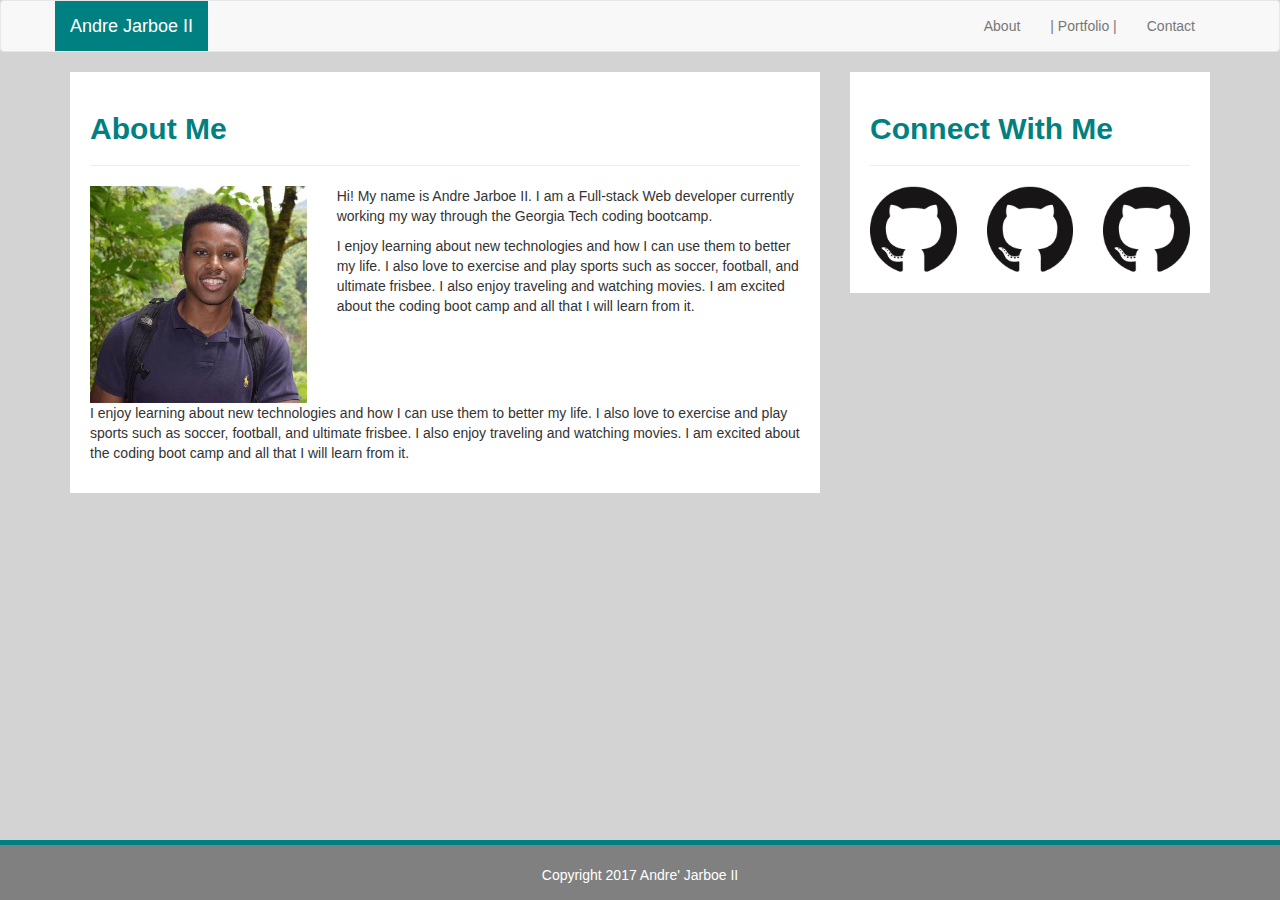
==== index.html @ 0be6253d "index page fixes: navbar, sticky footer" ====
<!DOCTYPE html>
<html lang="en">
<head>
    <meta charset="UTF-8">
    <meta name="viewport" content="width=device-width, initial-scale=1.0">
    <meta http-equiv="X-UA-Compatible" content="ie=edge">
    <title>Andre's Portfolio</title>

    <link rel="stylesheet" href="./assets/css/reset.css">
    
    <!-- Latest compiled and minified CSS -->
    <link rel="stylesheet" href="https://maxcdn.bootstrapcdn.com/bootstrap/3.3.7/css/bootstrap.min.css" integrity="sha384-BVYiiSIFeK1dGmJRAkycuHAHRg32OmUcww7on3RYdg4Va+PmSTsz/K68vbdEjh4u" crossorigin="anonymous">

    <link rel="stylesheet" href="./assets/css/style.css">
</head>
<body>
    <div id="wrap">
    <nav class="navbar navbar-default">
        <div class="container">
            <!-- Brand and toggle get grouped for better mobile display -->
            <div class="navbar-header">
                <button type="button" class="navbar-toggle collapsed" data-toggle="collapse" data-target="#bs-example-navbar-collapse-1" aria-expanded="false">
                    <span class="sr-only">Toggle navigation</span>
                    <span class="icon-bar"></span>
                    <span class="icon-bar"></span>
                    <span class="icon-bar"></span>
                </button>
                <a class="navbar-brand" href="#">Andre Jarboe II</a>
            </div>
        
            <!-- Collect the nav links, forms, and other content for toggling -->
            <div class="collapse navbar-collapse" id="bs-example-navbar-collapse-1">
            <ul class="nav navbar-nav navbar-right">
                <li><a href="./about.html">About</a></li>
                <li><a href="./portfolio.html">| Portfolio |</a></li>
                <li><a href="./contact.html">Contact</a></li>
            </ul>
            </div><!-- /.navbar-collapse -->
        </div><!-- /.container-fluid -->
    </nav>

    <div class="container">
        <div class="row">
            <div class="col-md-8">
                <div class="content-box">
                    <div class="row">
                        <div class="col-md-12">
                            <h1>About Me</h1>
                            <hr />
                        </div>
                    </div>
                    <div class="row">
                        <div class="col-md-4">
                            <img src="./assets/images/profile.jpg" alt="" class="img-responsive" />
                        </div>
                        <div class="col-md-8">
                            <p>
                                    Hi! My name is Andre Jarboe II. I am a Full-stack Web developer currently working my way through the Georgia Tech coding bootcamp.
                            </p>
                            <p>
                                    I enjoy learning about new technologies and how I can use them to better my life. I also love to exercise and play sports such as soccer, football, and ultimate frisbee. I also enjoy traveling and watching movies. I am excited about the coding boot camp and all that I will learn from it.
                            </p>
                        </div>
                    </div>
                    <div class="row">
                        <div class="col-md-12">
                            <p>
                                I enjoy learning about new technologies and how I can use them to better my life. I also love to exercise and play sports such as soccer, football, and ultimate frisbee. I also enjoy traveling and watching movies. I am excited about the coding boot camp and all that I will learn from it.
                            </p>
                        </div>
                    </div>
                </div>
            </div>
            <div class="col-md-4">
                <div class="content-box">
                    <div class="row">
                        <div class="col-md-12">
                            <h1>Connect With Me</h1>
                            <hr />
                        </div>
                    </div>
                    <div class="row">
                        <div class="col-md-4">
                            <a href="">
                                <img class="img-responsive" src="./assets/images/github.png" alt="">
                            </a>
                        </div>
                        <div class="col-md-4">
                            <a href="">
                                <img class="img-responsive" src="./assets/images/github.png" alt="">
                            </a>
                        </div>
                        <div class="col-md-4">
                            <a href="">
                                <img class="img-responsive" src="./assets/images/github.png" alt="">
                            </a>
                        </div>
                    </div>
                </div>
            </div>
        </div>
    </div>
    </div>
    <!-- FOOTER -->
    <footer>
        <div class="container">
            <div class="row">
                <div class="col-md-12">
                    <p>Copyright 2017 Andre' Jarboe II</p>
                </div>
            </div>
        </div>
    </footer>

  
</body>
</html>
---- assets/css/style.css ----
/* Sticky footer styles
-------------------------------------------------- */

html,
body {
  height: 100%;
  /* The html and body elements cannot have any padding or margin. */
}

/* Wrapper for page content to push down footer */
#wrap {
  min-height: 100%;
  height: auto;
  /* Negative indent footer by its height */
  margin: 0 auto -60px;
  /* Pad bottom by footer height */
  padding: 0 0 60px;
}
body{
    background: lightgrey;
}

.navbar-default .navbar-brand{
    margin-left: 0px;
}

h1{
    font-size: 30px;
    color: teal;
    font-weight: bold;
}



.navbar-default .navbar-brand {
    color: white;
    background: teal;
}


.content-box{
    background: white;
    padding: 20px;
}

/* FOOTER */
footer{
    background: gray;
    height: 60px;
    border-top: 5px solid teal;
    color: white;
    text-align: center;
    padding: 20px 0;
}
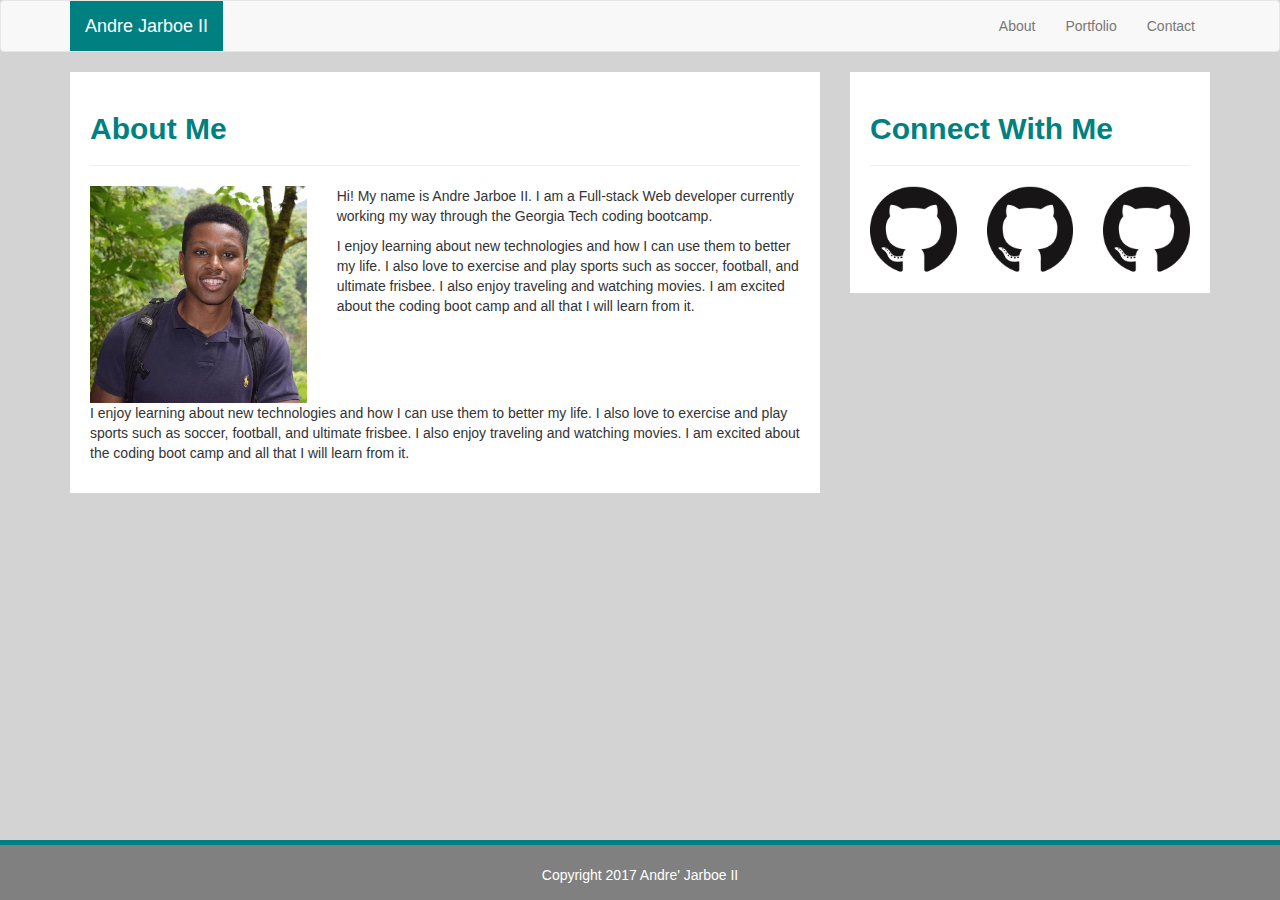
==== commit fd809aa8: "fixed about links" ====
--- a/index.html
+++ b/index.html
@@ -31,8 +31,8 @@
             <!-- Collect the nav links, forms, and other content for toggling -->
             <div class="collapse navbar-collapse" id="bs-example-navbar-collapse-1">
             <ul class="nav navbar-nav navbar-right">
-                <li><a href="./about.html">About</a></li>
-                <li><a href="./portfolio.html">| Portfolio |</a></li>
+                <li><a href="./index.html">About</a></li>
+                <li><a href="./portfolio.html" class="">Portfolio</a></li>
                 <li><a href="./contact.html">Contact</a></li>
             </ul>
             </div><!-- /.navbar-collapse -->
--- a/assets/css/style.css
+++ b/assets/css/style.css
@@ -24,6 +24,10 @@
     margin-left: 0px;
 }
 
+.bars{
+    border-left: 2px solid black;
+}
+
 h1{
     font-size: 30px;
     color: teal;
@@ -35,6 +39,10 @@
 .navbar-default .navbar-brand {
     color: white;
     background: teal;
+}
+
+.navbar-brand{
+    margin-left: 0px;
 }
 
 
@@ -53,3 +61,9 @@
     padding: 20px 0;
 }
 
+@media (min-width: 768px){
+    .navbar>.container .navbar-brand, 
+    .navbar>.container-fluid .navbar-brand {
+        margin-left: 0px;
+    }
+}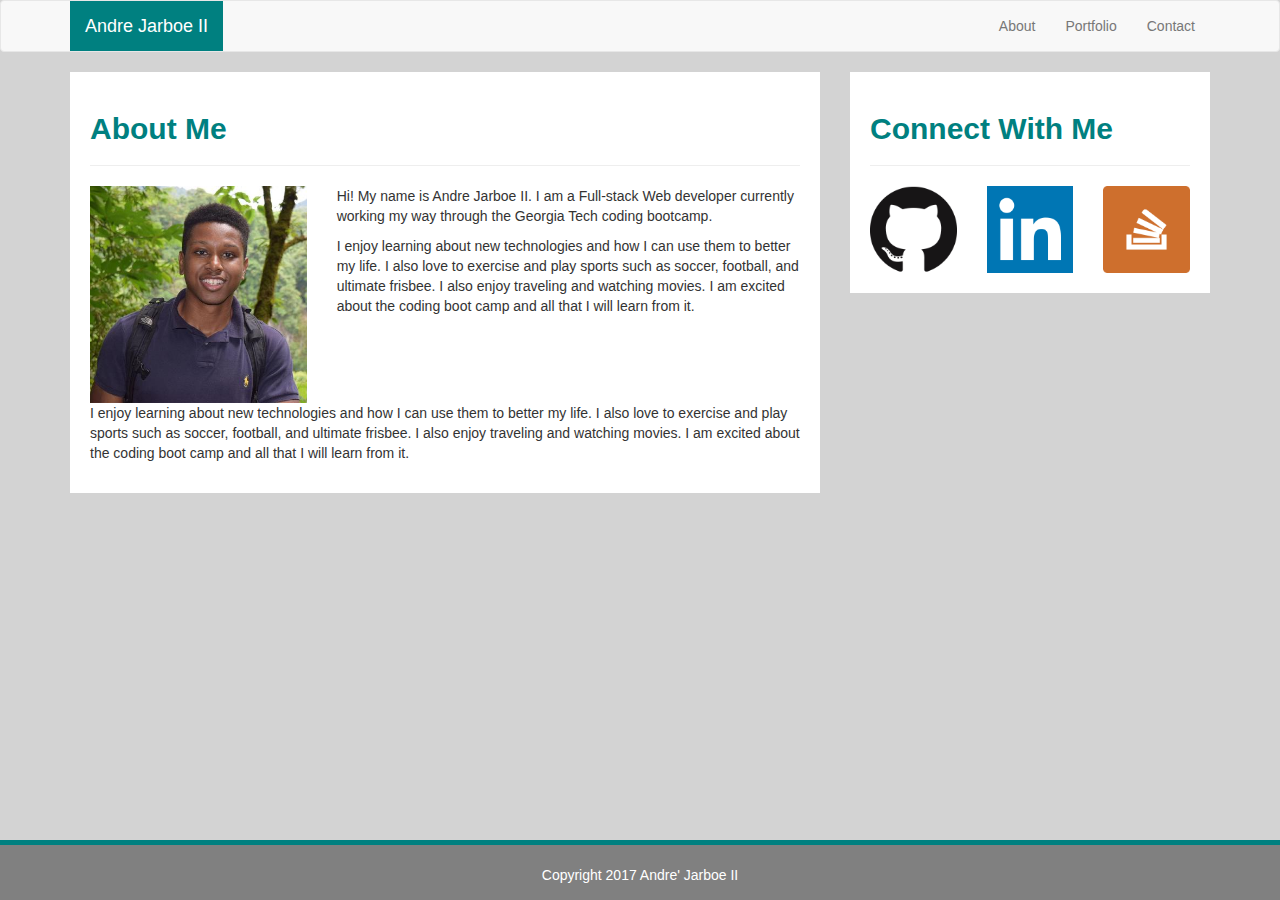
==== commit 8af5cdea: "fix index page logo links" ====
--- a/index.html
+++ b/index.html
@@ -81,18 +81,18 @@
                     </div>
                     <div class="row">
                         <div class="col-md-4">
-                            <a href="">
+                            <a href="https://github.com/andrejarboe" target="_blank" alt="github logo, link to Andre's git hub account">
                                 <img class="img-responsive" src="./assets/images/github.png" alt="">
                             </a>
                         </div>
                         <div class="col-md-4">
-                            <a href="">
-                                <img class="img-responsive" src="./assets/images/github.png" alt="">
+                            <a href="https://www.linkedin.com/in/andr%C3%A9-jarboe-ii-329970122/" target="_blank" alt="linkedin logo, link to Andre's linked in account">
+                                <img class="img-responsive" src="./assets/images/linkedin.png" alt="">
                             </a>
                         </div>
-                        <div class="col-md-4">
-                            <a href="">
-                                <img class="img-responsive" src="./assets/images/github.png" alt="">
+                        <div class="col-md-4" alt="stack overflow logo, link to Andre's stack overflow in account">
+                            <a href="https://stackoverflow.com/users/8122808/andr%C3%A9-jarboe-ii" target="_blank">
+                                <img class="img-responsive" src="./assets/images/stack.png" alt="">
                             </a>
                         </div>
                     </div>
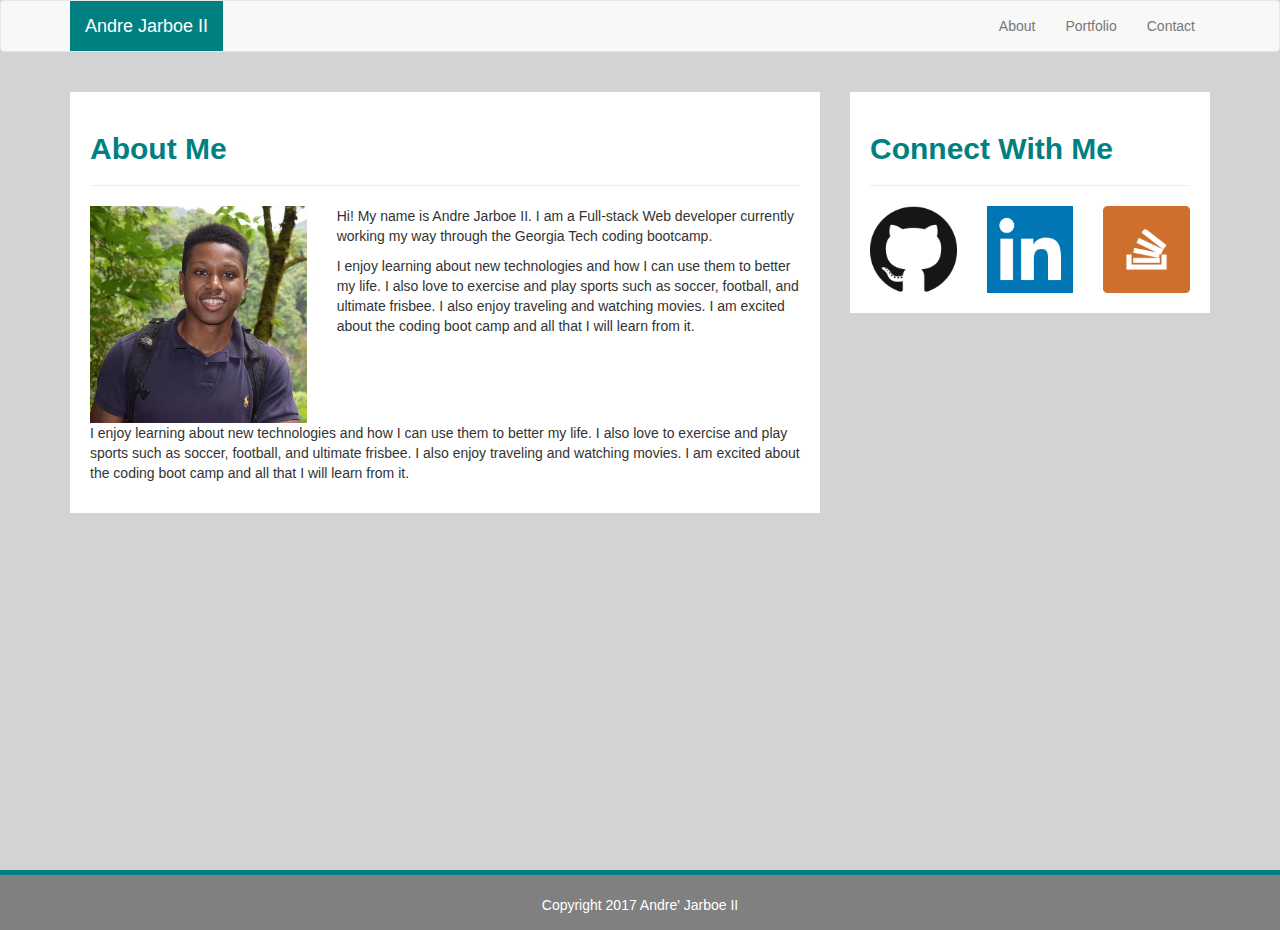
==== commit 9a1d8c85: "fixed logo break points on all pages, fixed content margins for smaller screens" ====
--- a/index.html
+++ b/index.html
@@ -41,7 +41,7 @@
 
     <div class="container">
         <div class="row">
-            <div class="col-md-8">
+            <div class="info col-md-8">
                 <div class="content-box">
                     <div class="row">
                         <div class="col-md-12">
@@ -50,10 +50,10 @@
                         </div>
                     </div>
                     <div class="row">
-                        <div class="col-md-4">
+                        <div class="col-sm-6 col-md-4">
                             <img src="./assets/images/profile.jpg" alt="" class="img-responsive" />
                         </div>
-                        <div class="col-md-8">
+                        <div class="col-sm-6 col-md-8">
                             <p>
                                     Hi! My name is Andre Jarboe II. I am a Full-stack Web developer currently working my way through the Georgia Tech coding bootcamp.
                             </p>
@@ -71,7 +71,7 @@
                     </div>
                 </div>
             </div>
-            <div class="col-md-4">
+            <div class="info col-md-4">
                 <div class="content-box">
                     <div class="row">
                         <div class="col-md-12">
@@ -80,17 +80,17 @@
                         </div>
                     </div>
                     <div class="row">
-                        <div class="col-md-4">
+                        <div class="col-xs-4 col-md-4">
                             <a href="https://github.com/andrejarboe" target="_blank" alt="github logo, link to Andre's git hub account">
                                 <img class="img-responsive" src="./assets/images/github.png" alt="">
                             </a>
                         </div>
-                        <div class="col-md-4">
+                        <div class="col-xs-4 col-md-4">
                             <a href="https://www.linkedin.com/in/andr%C3%A9-jarboe-ii-329970122/" target="_blank" alt="linkedin logo, link to Andre's linked in account">
                                 <img class="img-responsive" src="./assets/images/linkedin.png" alt="">
                             </a>
                         </div>
-                        <div class="col-md-4" alt="stack overflow logo, link to Andre's stack overflow in account">
+                        <div class="col-xs-4 col-md-4" alt="stack overflow logo, link to Andre's stack overflow in account">
                             <a href="https://stackoverflow.com/users/8122808/andr%C3%A9-jarboe-ii" target="_blank">
                                 <img class="img-responsive" src="./assets/images/stack.png" alt="">
                             </a>
--- a/assets/css/style.css
+++ b/assets/css/style.css
@@ -45,6 +45,9 @@
     margin-left: 0px;
 }
 
+.info{
+    margin-top: 20px;
+}
 
 .content-box{
     background: white;
@@ -59,6 +62,7 @@
     color: white;
     text-align: center;
     padding: 20px 0;
+    margin-top: 30px;
 }
 
 @media (min-width: 768px){
